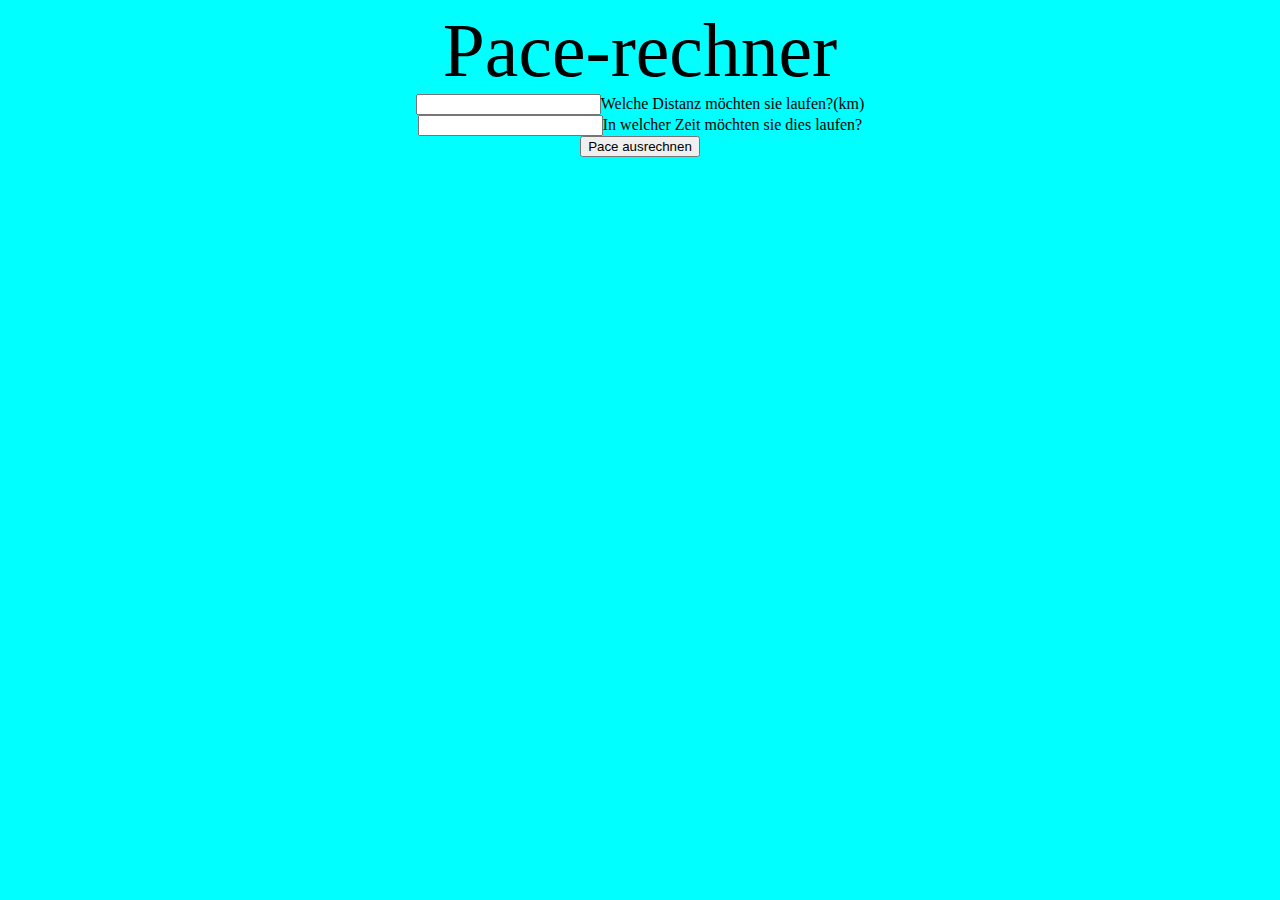
==== a/index.html @ 7268b92e "reaname folder" ====
<!DOCTYPE html>
<html lang="en">

<head>
    <script src="js.js"></script>
    <meta charset="UTF-8">
    <meta http-equiv="X-UA-Compatible" content="IE=edge">
    <meta name="viewport" content="width=device-width, initial-scale=1.0">
    <title>Document</title>
</head>

<body style="background-color: aqua;">
    <div style="text-align: center;">

        <label style="font-size: 2cm;">Pace-rechner</label><br>
    </div>
    <div style="text-align: center;">
        <input type="text" class="Zeit" id="myText1">Welche Distanz möchten sie laufen?(km)<br>
        <input type="text" class="Strecke" id="myText2">In welcher Zeit möchten sie dies laufen?<br>
        <button type="button" class="Berechne" id="myButton">Pace ausrechnen</button>
    </div>

    <div style="text-align: center;" id="ergebnis">
    </div>

    </script>
</body>

</html>
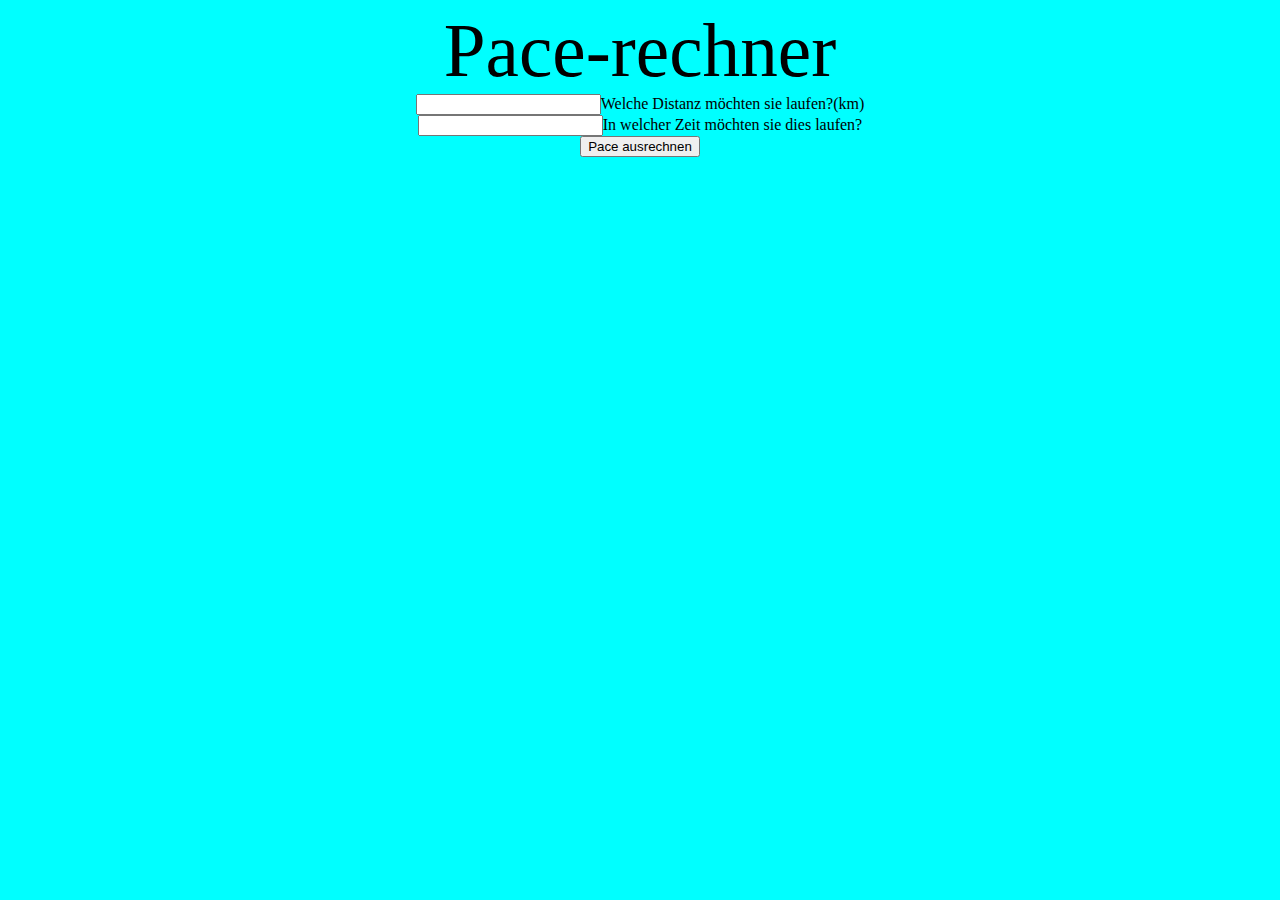
==== commit 1cb12d18: "Update index.html" ====
--- a/a/index.html
+++ b/a/index.html
@@ -12,7 +12,7 @@
 <body style="background-color: aqua;">
     <div style="text-align: center;">
 
-        <label style="font-size: 2cm;">Pace-rechner</label><br>
+        <label style="font-size: 1.99cm;">Pace-rechner</label><br>
     </div>
     <div style="text-align: center;">
         <input type="text" class="Zeit" id="myText1">Welche Distanz möchten sie laufen?(km)<br>
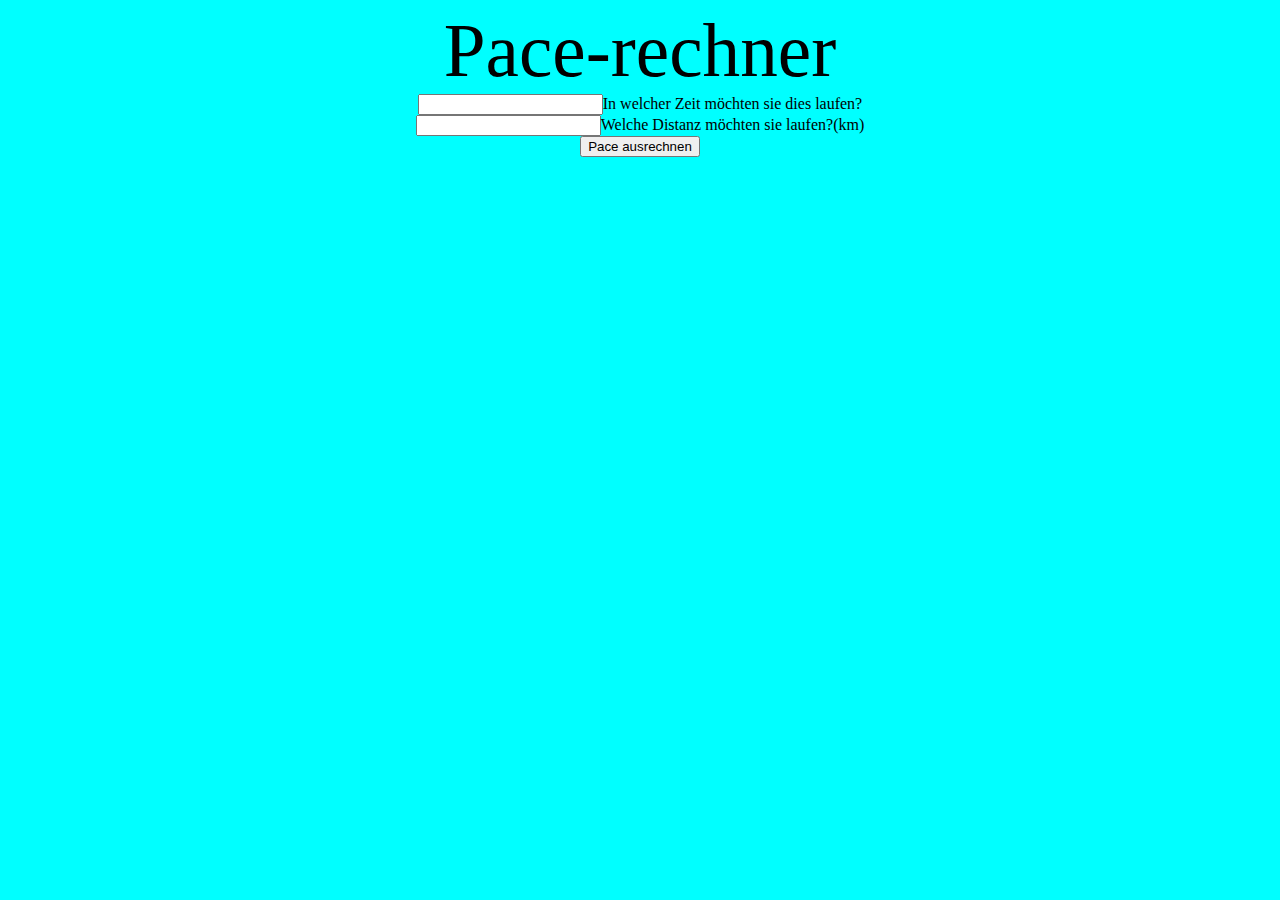
==== commit b8428780: "Update index.html" ====
--- a/a/index.html
+++ b/a/index.html
@@ -15,8 +15,8 @@
         <label style="font-size: 1.99cm;">Pace-rechner</label><br>
     </div>
     <div style="text-align: center;">
-        <input type="text" class="Zeit" id="myText1">Welche Distanz möchten sie laufen?(km)<br>
         <input type="text" class="Strecke" id="myText2">In welcher Zeit möchten sie dies laufen?<br>
+        <input type="text" class="Zeit" id="myText1">Welche Distanz möchten sie laufen?(km)<br>      
         <button type="button" class="Berechne" id="myButton">Pace ausrechnen</button>
     </div>
 
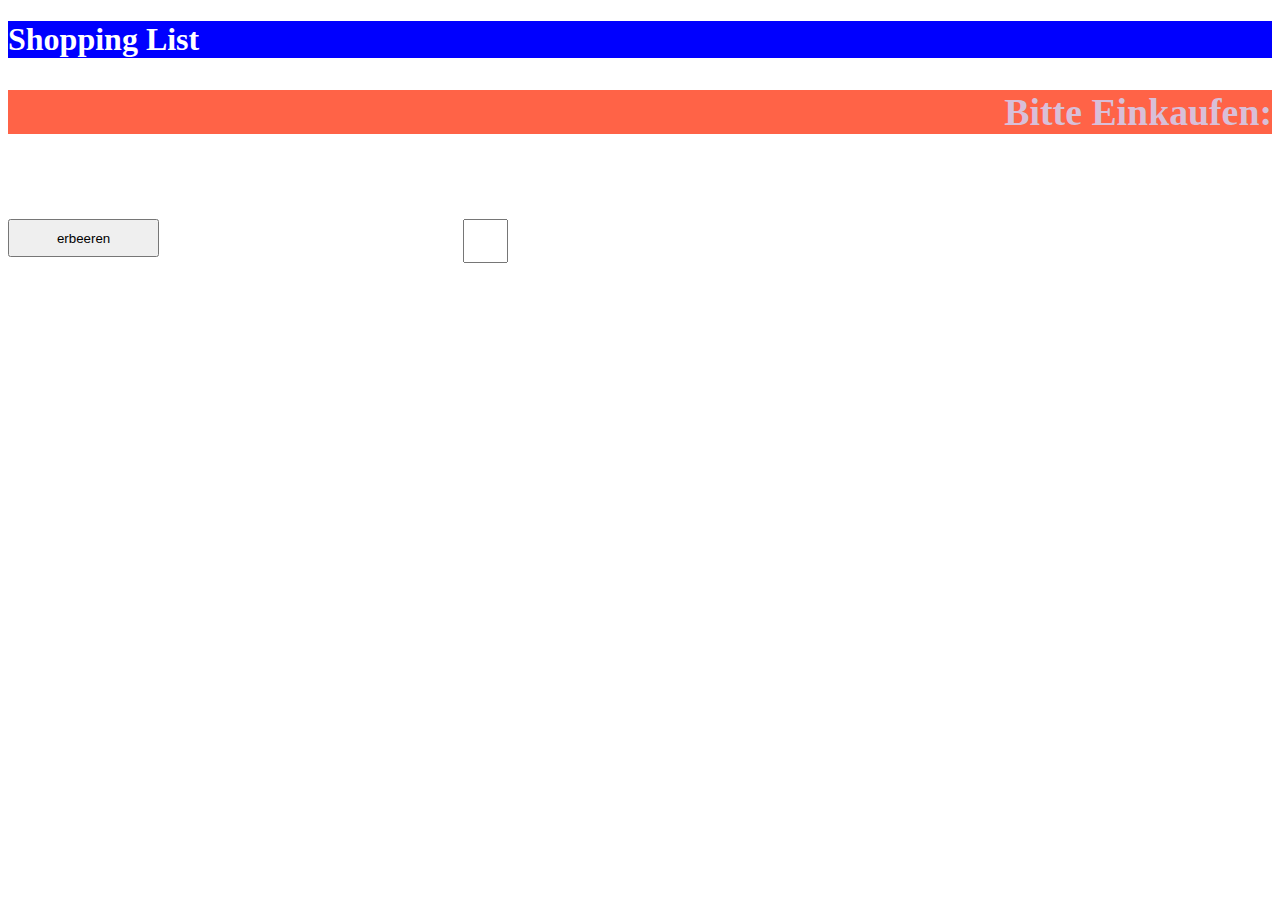
==== commit 2cd826b4: "a" ====
--- a/a/index.html
+++ b/a/index.html
@@ -1,29 +1,35 @@
 <!DOCTYPE html>
 <html lang="en">
-
 <head>
-    <script src="js.js"></script>
+    <link rel="stylesheet" href="i.css">
+    <script src="index.js"></script>
+    <h1>Shopping List </h1>
+    <h2>Bitte Einkaufen:</h2>
+    <br>
+    <br>
+    <br>
     <meta charset="UTF-8">
     <meta http-equiv="X-UA-Compatible" content="IE=edge">
     <meta name="viewport" content="width=device-width, initial-scale=1.0">
     <title>Document</title>
 </head>
-
-<body style="background-color: aqua;">
-    <div style="text-align: center;">
-
-        <label style="font-size: 1.99cm;">Pace-rechner</label><br>
-    </div>
-    <div style="text-align: center;">
-        <input type="text" class="Strecke" id="myText2">In welcher Zeit möchten sie dies laufen?<br>
-        <input type="text" class="Zeit" id="myText1">Welche Distanz möchten sie laufen?(km)<br>      
-        <button type="button" class="Berechne" id="myButton">Pace ausrechnen</button>
-    </div>
-
-    <div style="text-align: center;" id="ergebnis">
-    </div>
-
-    </script>
+<body>
 </body>
 
-</html>+
+</div>
+<div class="grid">
+
+    <button style="width: 4cm; height: 1cm;" type="button"  class="erdbeeren">erbeeren</button>
+
+  
+    <input style="width: 1cm; height: 1cm;" type="text"  class="erbeeren1">
+
+
+
+    <div class="a"></div>
+ 
+
+
+</div>
+</html>
--- a/a/i.css
+++ b/a/i.css
@@ -0,0 +1,24 @@
+h1 {
+    text-align: start;
+    background-color: blue;
+    color: white;
+}
+
+h2{
+    text-align: end;
+    background-color: tomato;
+    color: thistle;
+    font-size: 1cm;
+}
+.grid{
+    
+    display: grid;
+    grid-template-columns: repeat(3, 1fr);
+    gap: 100px;
+
+
+}
+.a{
+    font-size: .7cm;
+    color: red;
+}
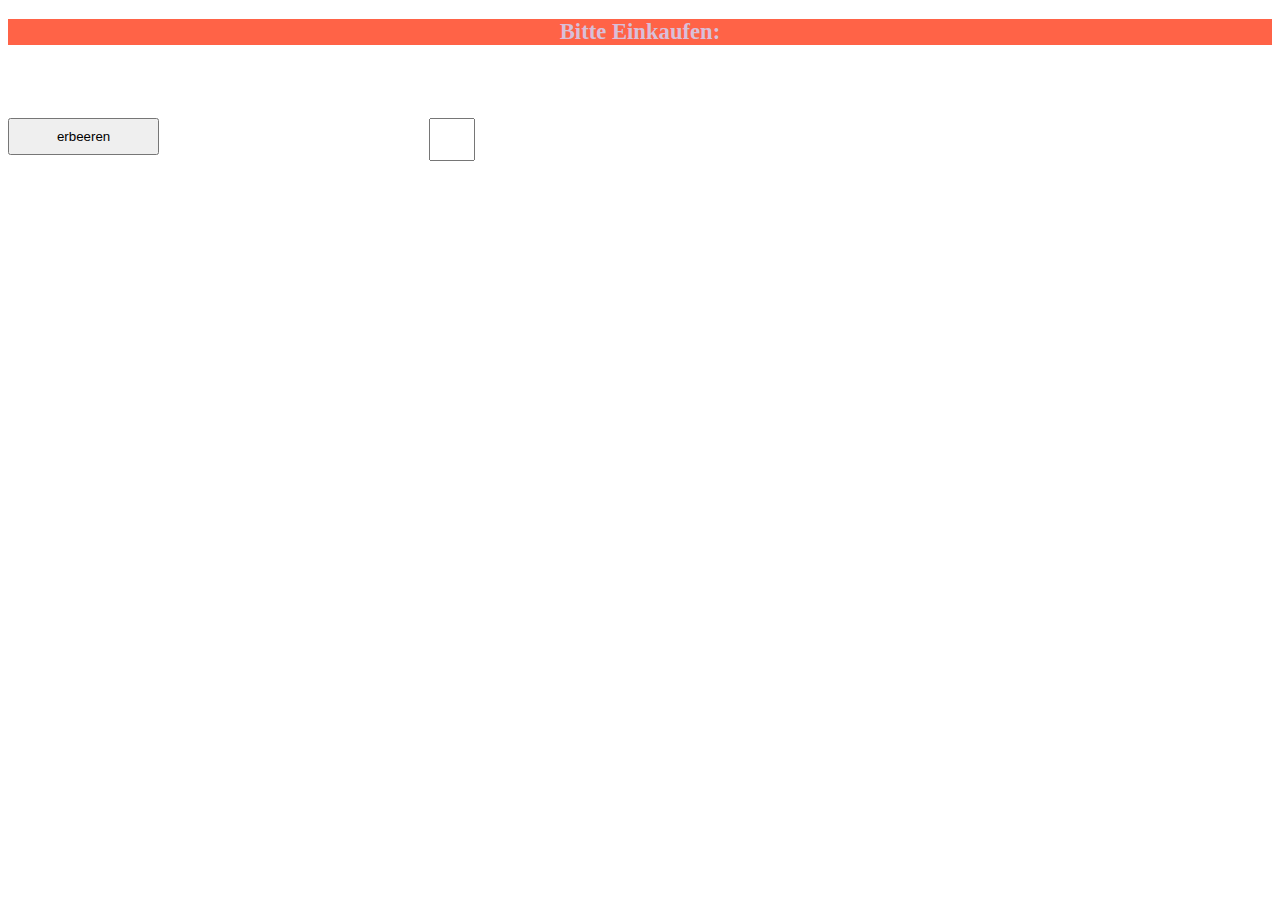
==== commit d50eb2c8: "a" ====
--- a/a/index.html
+++ b/a/index.html
@@ -2,8 +2,8 @@
 <html lang="en">
 <head>
     <link rel="stylesheet" href="i.css">
-    <script src="index.js"></script>
-    <h1>Shopping List </h1>
+    <script src="i.js"></script>
+
     <h2>Bitte Einkaufen:</h2>
     <br>
     <br>
@@ -26,7 +26,6 @@
     <input style="width: 1cm; height: 1cm;" type="text"  class="erbeeren1">
 
 
-
     <div class="a"></div>
  
 
--- a/a/i.css
+++ b/a/i.css
@@ -1,20 +1,16 @@
-h1 {
-    text-align: start;
-    background-color: blue;
-    color: white;
-}
 
 h2{
-    text-align: end;
+    text-align: center;
     background-color: tomato;
     color: thistle;
-    font-size: 1cm;
+    font-size: .6cm;
 }
 .grid{
     
     display: grid;
-    grid-template-columns: repeat(3, 1fr);
-    gap: 100px;
+    grid-template-columns: repeat(3, 3fr);
+    grid: .1cm;
+
 
 
 }
